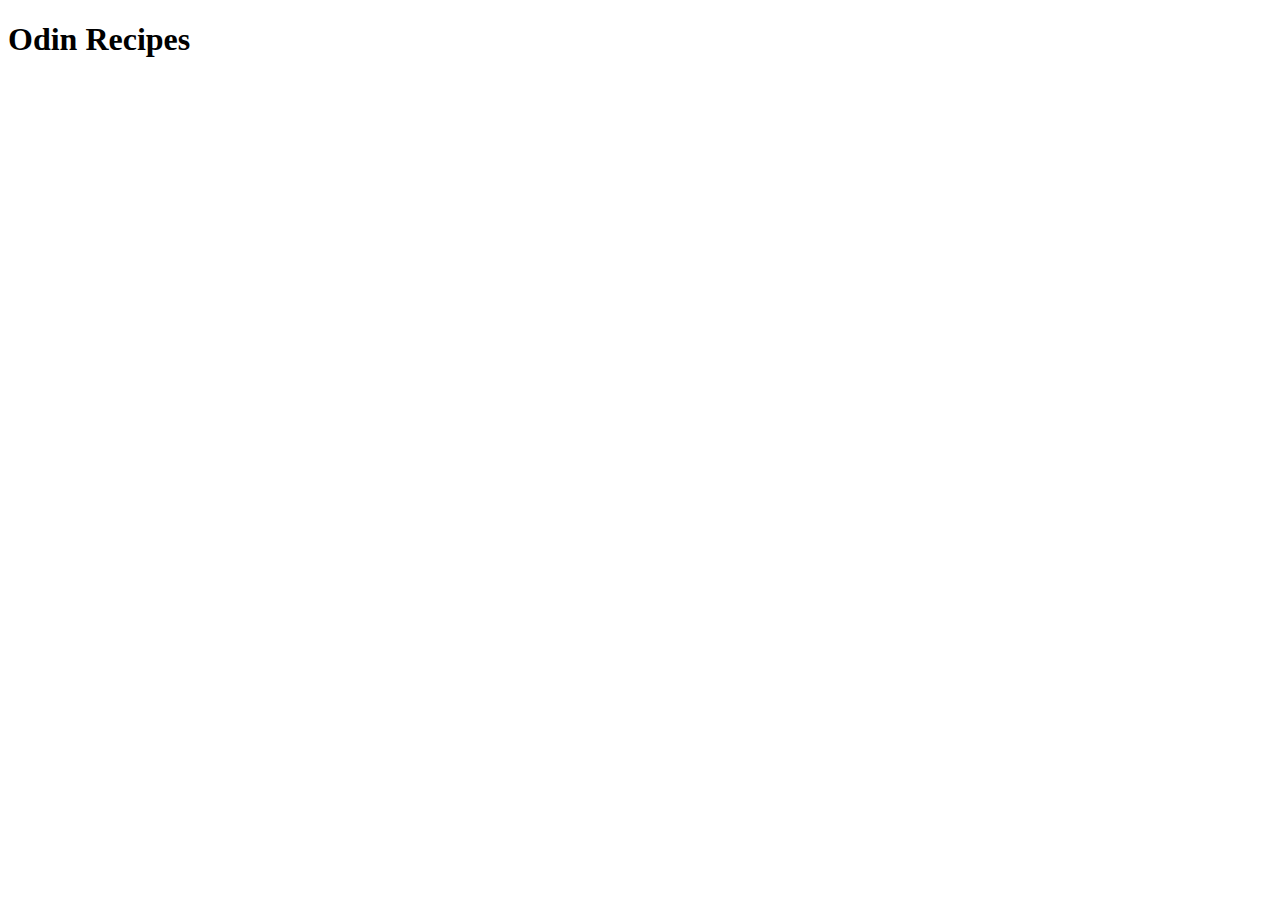
==== index.html @ 16812d1b "commiting index.html file" ====
<!DOCTYPE html>
<html lang="en">
<head>
    <meta charset="UTF-8">
    <meta http-equiv="X-UA-Compatible" content="IE=edge">
    <meta name="viewport" content="width=device-width, initial-scale=1.0">
    <title>Odin Recipes</title>
</head>
<body>
   <h1>Odin Recipes</h1>   
</body>
</html>
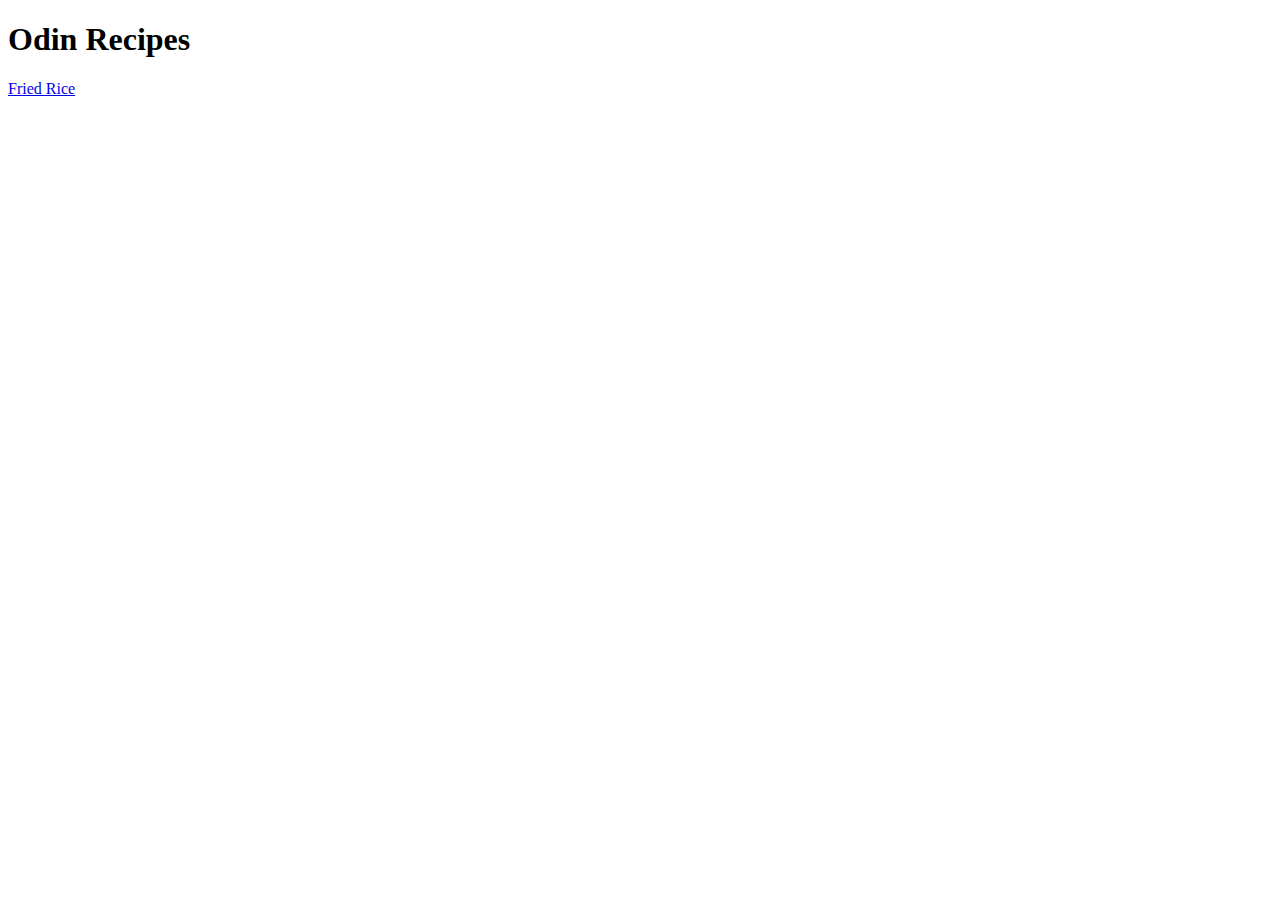
==== commit 098457bb: "committing a recipes directory with a friedrice.html file inside and linked the friedrice file in th" ====
--- a/index.html
+++ b/index.html
@@ -8,5 +8,6 @@
 </head>
 <body>
    <h1>Odin Recipes</h1>   
+   <a href="./recipes/friedrice.html">Fried Rice</a>
 </body>
 </html>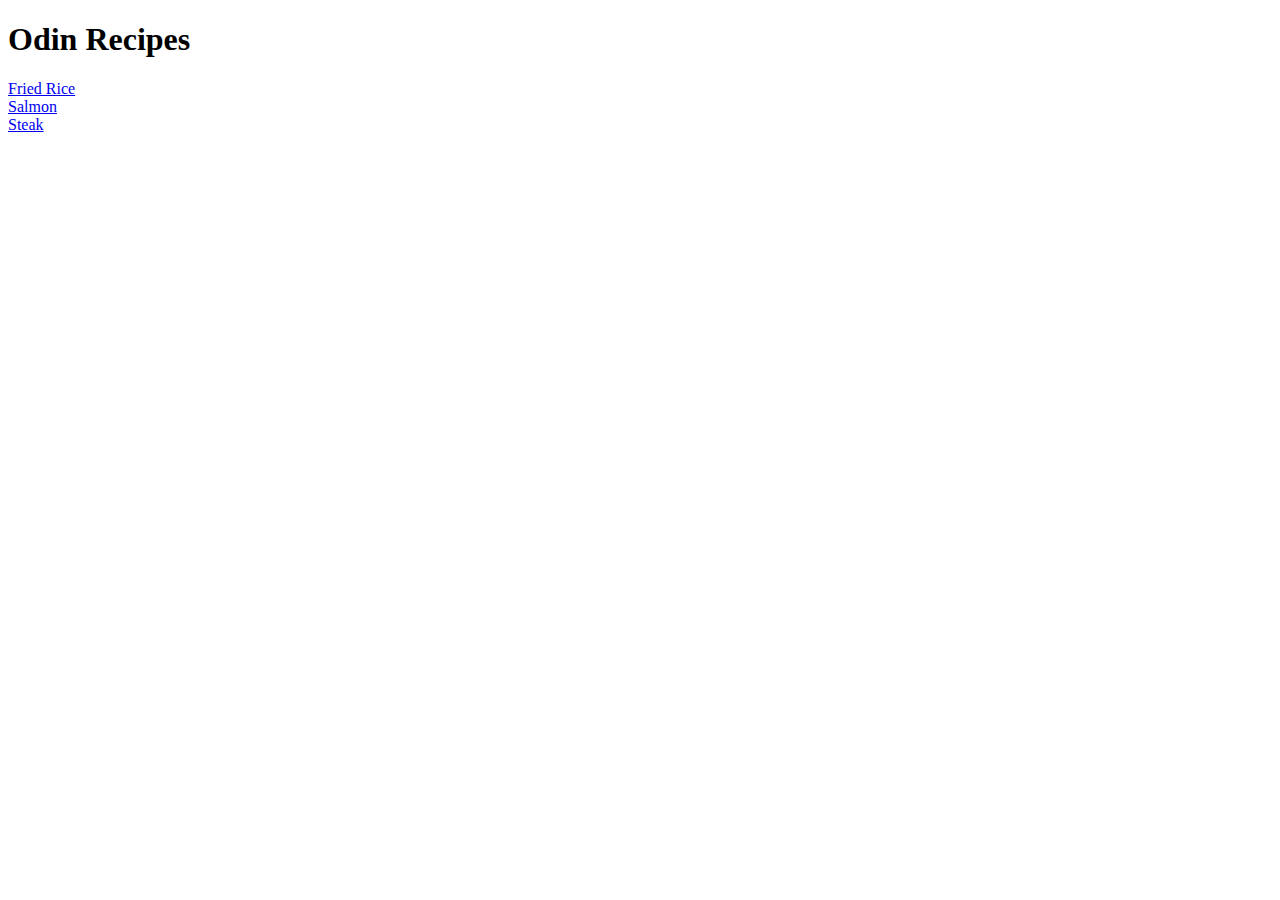
==== commit 6b254624: "added two more recipes as well as links that allow the user to go from every webpage to another and " ====
--- a/index.html
+++ b/index.html
@@ -9,5 +9,9 @@
 <body>
    <h1>Odin Recipes</h1>   
    <a href="./recipes/friedrice.html">Fried Rice</a>
+   <br>
+   <a href="./recipes/salmon.html">Salmon</a>
+   <br>
+   <a href="./recipes/steak.html">Steak</a>
 </body>
 </html>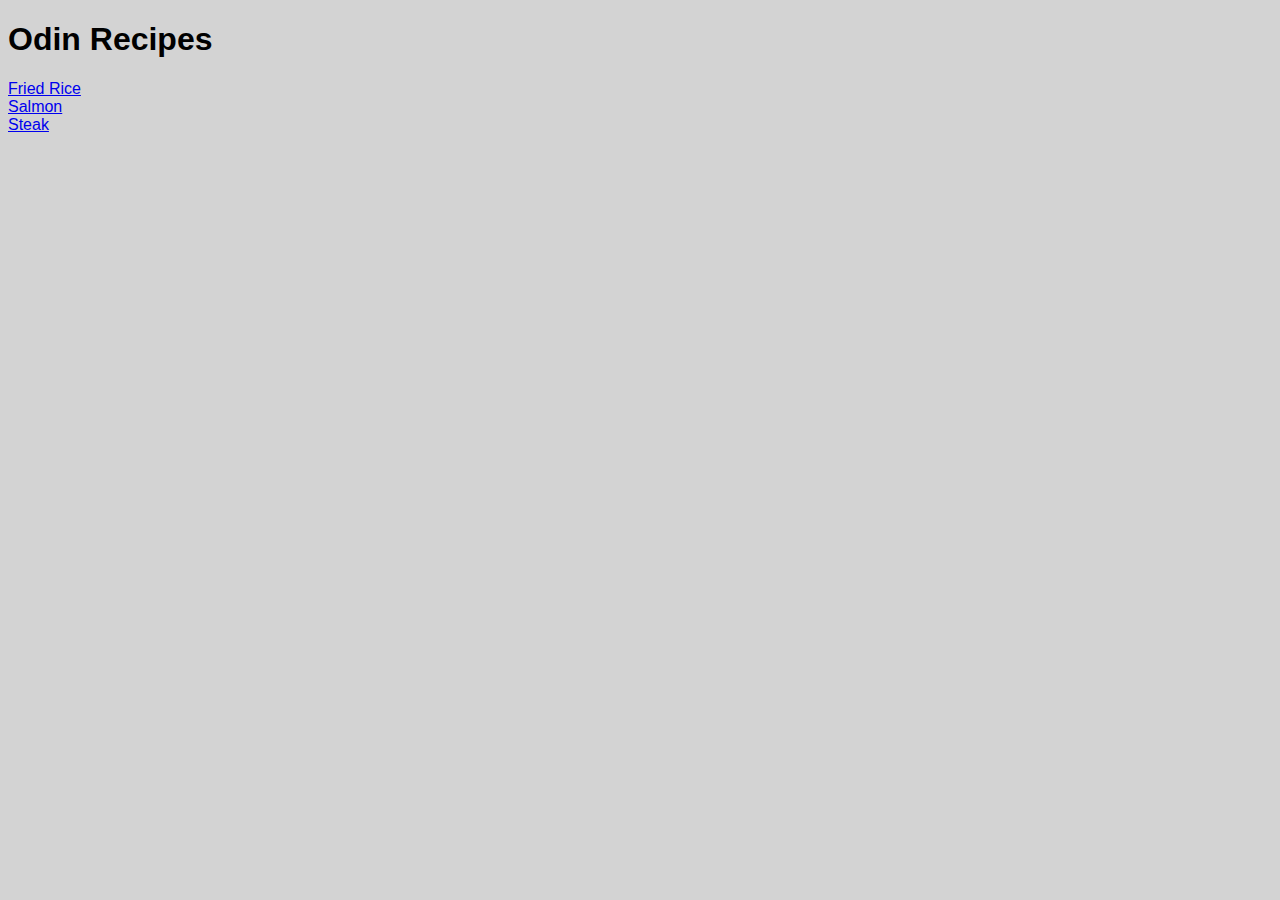
==== commit 0d38c2ae: "added a little css to the odin-recipes" ====
--- a/index.html
+++ b/index.html
@@ -5,13 +5,14 @@
     <meta http-equiv="X-UA-Compatible" content="IE=edge">
     <meta name="viewport" content="width=device-width, initial-scale=1.0">
     <title>Odin Recipes</title>
+    <link rel="stylesheet" href="./styles.css">
 </head>
 <body>
-   <h1>Odin Recipes</h1>   
-   <a href="./recipes/friedrice.html">Fried Rice</a>
+   <h1 class="heading">Odin Recipes</h1>   
+   <a class="friedrice" href="./recipes/friedrice.html">Fried Rice</a>
    <br>
-   <a href="./recipes/salmon.html">Salmon</a>
+   <a class="salmon" href="./recipes/salmon.html">Salmon</a>
    <br>
-   <a href="./recipes/steak.html">Steak</a>
+   <a class="steak" href="./recipes/steak.html">Steak</a>
 </body>
 </html>--- a/styles.css
+++ b/styles.css
@@ -0,0 +1,9 @@
+body {
+    font-family: 'Arial', 'Times', 'sans-serif'; 
+    background-color: lightgray;
+ }
+ img {
+    height: 525px;
+    width: 675px;
+ }
+ 